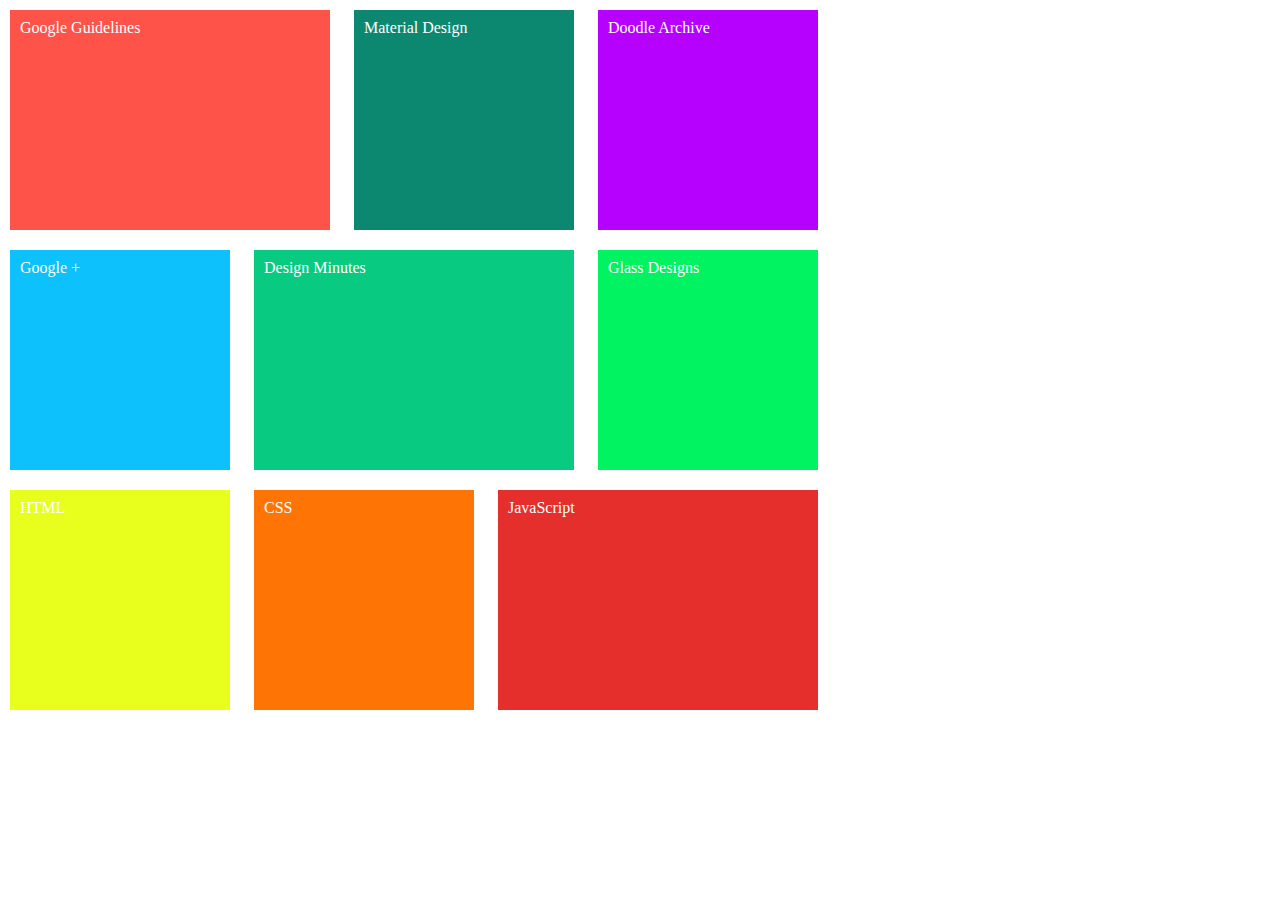
==== block-BHaaar/index.html @ 5cef0fb8 "Box Model - Assignment 3" ====
<!DOCTYPE html>
<html lang="en">
<head>
    <meta charset="UTF-8">
    <meta name="viewport" content="width=device-width, initial-scale=1.0">
    <title>Box Model - Assignment 3</title>
    <link rel="stylesheet" href="stylesheet/style.css">
</head>
<body>
    <section>
        <div>
            <span class="googleguide">Google Guidelines</span>
            <span class="materialdesign">Material Design</span>
            <span class="doodlearchive">Doodle Archive</span>
        </div>
    </section>
    <section>
        <div>
            <span class="googleplus">Google +</span>
            <span class="designminutes">Design Minutes</span>
            <span class="glassdesigns">Glass Designs</span>
        </div>
    </section>
    <section>
        <div>
            <span class="htmlbox">HTML</span>
            <span class="cssbox">CSS</span>
            <span class="jsbox">JavaScript</span>
        </div>
    </section>
</body>
</html>
---- block-BHaaar/stylesheet/style.css ----
/* http://meyerweb.com/eric/tools/css/reset/ 
   v2.0 | 20110126
   License: none (public domain)
*/

html, body, div, span, applet, object, iframe,
h1, h2, h3, h4, h5, h6, p, blockquote, pre,
a, abbr, acronym, address, big, cite, code,
del, dfn, em, img, ins, kbd, q, s, samp,
small, strike, strong, sub, sup, tt, var,
b, u, i, center,
dl, dt, dd, ol, ul, li,
fieldset, form, label, legend,
table, caption, tbody, tfoot, thead, tr, th, td,
article, aside, canvas, details, embed, 
figure, figcaption, footer, header, hgroup, 
menu, nav, output, ruby, section, summary,
time, mark, audio, video {
	margin: 0;
	padding: 0;
	border: 0;
	font-size: 100%;
	font: inherit;
	vertical-align: baseline;
}
/* HTML5 display-role reset for older browsers */
article, aside, details, figcaption, figure, 
footer, header, hgroup, menu, nav, section {
	display: block;
}
body {
	line-height: 1;
}
ol, ul {
	list-style: none;
}
blockquote, q {
	quotes: none;
}
blockquote:before, blockquote:after,
q:before, q:after {
	content: '';
	content: none;
}
table {
	border-collapse: collapse;
	border-spacing: 0;
}

/* Custom Styles */

.googleguide {
    width: 300px;
    height: 200px;
    background-color: #FE5349;
    padding: 10px;
    color: white;
    margin: 10px;
    display: inline-block;
}

.materialdesign {
    width: 200px;
    height: 200px;
    background-color: #0C8871;
    padding: 10px;
    color: white;
    margin: 10px;
    display: inline-block;
}

.doodlearchive {
    width: 200px;
    height: 200px;
    background-color:#B601FF;
    padding: 10px;
    color: white;
    margin: 10px;
    display: inline-block;
}

.googleplus {
    width: 200px;
    height: 200px;
    background-color: #0DC1FD;
    padding: 10px;
    color: white;
    margin: 10px;
    display: inline-block;
}

.designminutes {
    width: 300px;
    height: 200px;
    background-color:#08CA80;
    padding: 10px;
    color: white;
    margin: 10px;
    display: inline-block;
}

.glassdesigns {
    width: 200px;
    height: 200px;
    background-color:#01F361;
    padding: 10px;
    color: white;
    margin: 10px;
    display: inline-block;
}

.htmlbox {
    width: 200px;
    height: 200px;
    background-color:#E8FF1D;
    padding: 10px;
    color: white;
    margin: 10px;
    display: inline-block;
}

.cssbox {
    width: 200px;
    height: 200px;
    background-color:#FE7405;
    padding: 10px;
    color: white;
    margin: 10px;
    display: inline-block;
}

.jsbox {
    width: 300px;
    height: 200px;
    background-color:#E52F2D;
    padding: 10px;
    color: white;
    margin: 10px;
    display: inline-block;
}
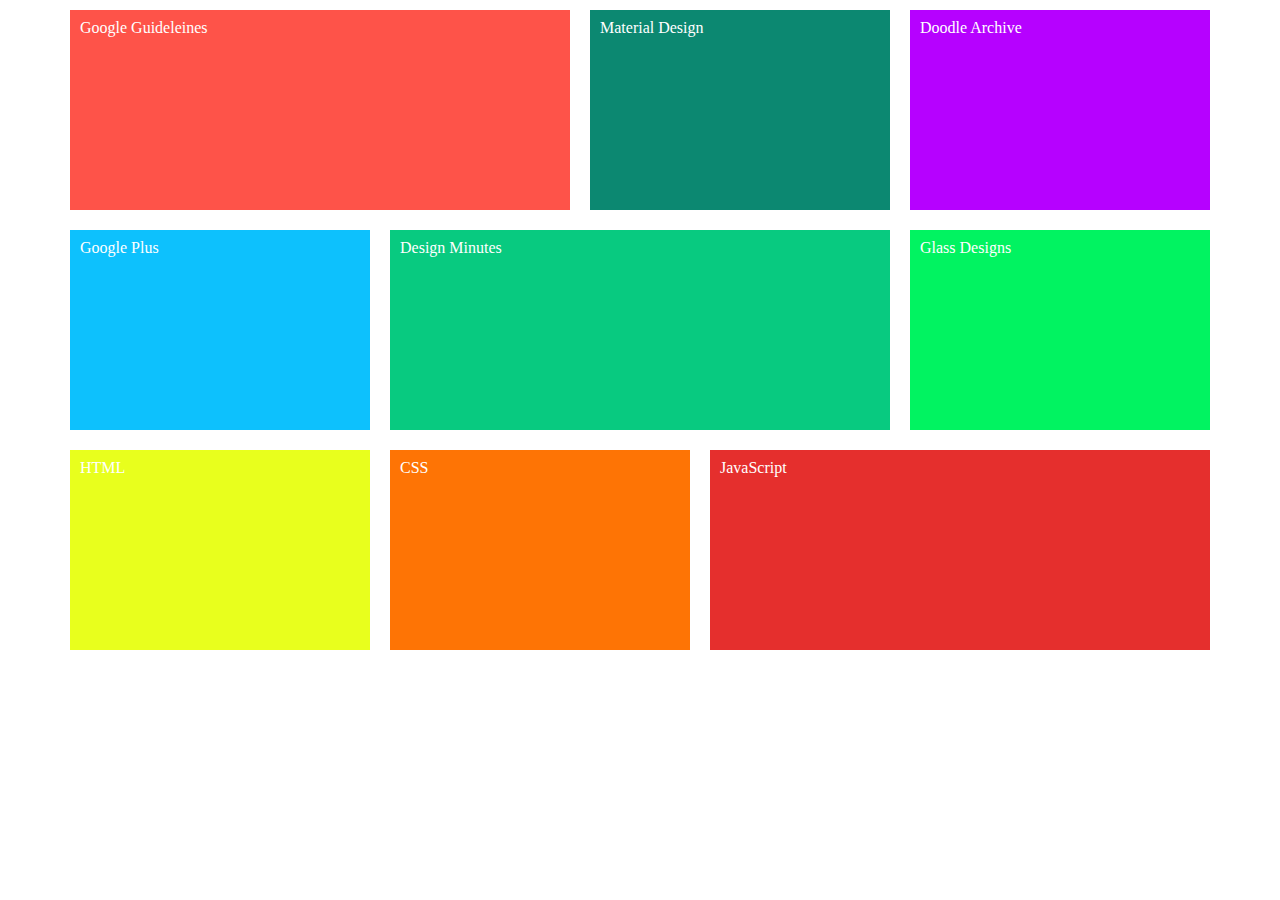
==== commit 36b798e8: "Refactored after feedback" ====
--- a/block-BHaaar/index.html
+++ b/block-BHaaar/index.html
@@ -7,26 +7,38 @@
     <link rel="stylesheet" href="stylesheet/style.css">
 </head>
 <body>
-    <section>
-        <div>
-            <span class="googleguide">Google Guidelines</span>
-            <span class="materialdesign">Material Design</span>
-            <span class="doodlearchive">Doodle Archive</span>
-        </div>
-    </section>
-    <section>
-        <div>
-            <span class="googleplus">Google +</span>
-            <span class="designminutes">Design Minutes</span>
-            <span class="glassdesigns">Glass Designs</span>
-        </div>
-    </section>
-    <section>
-        <div>
-            <span class="htmlbox">HTML</span>
-            <span class="cssbox">CSS</span>
-            <span class="jsbox">JavaScript</span>
-        </div>
-    </section>
+    <main>
+        <section>
+            <div class="box big-box google">
+                <p>Google Guideleines</p>
+            </div>
+            <div class="box material">
+                <p>Material Design</p>
+            </div>
+            <div class="box doodle">
+                <p>Doodle Archive</p>
+            </div>
+
+            <div class="box googleplus">
+                <p>Google Plus</p>
+            </div>
+            <div class="box big-box designminutes">
+                <p>Design Minutes</p>
+            </div>
+            <div class="box glassdesigns">
+                <p>Glass Designs</p>
+            </div>
+
+            <div class="box htmlbox">
+                <p>HTML</p>
+            </div>
+            <div class="box cssbox">
+                <p>CSS</p>
+            </div>
+            <div class="box big-box jsbox">
+                <p>JavaScript</p>
+            </div>
+        </section>
+    </main>
 </body>
 </html>--- a/block-BHaaar/stylesheet/style.css
+++ b/block-BHaaar/stylesheet/style.css
@@ -49,92 +49,60 @@
 
 /* Custom Styles */
 
-.googleguide {
+section {
+    width: 1160px;
+    margin: 0 auto;
+    font-size: 0;
+}
+
+.box {
     width: 300px;
     height: 200px;
-    background-color: #FE5349;
+    background-color: aqua;
+    display: inline-block;
+    font-size: 16px;
+    margin: 10px;
+    color: white;
     padding: 10px;
-    color: white;
-    margin: 10px;
-    display: inline-block;
+    box-sizing: border-box;
 }
 
-.materialdesign {
-    width: 200px;
-    height: 200px;
-    background-color: #0C8871;
-    padding: 10px;
-    color: white;
-    margin: 10px;
-    display: inline-block;
+.big-box {
+    width:500px;
 }
 
-.doodlearchive {
-    width: 200px;
-    height: 200px;
-    background-color:#B601FF;
-    padding: 10px;
-    color: white;
-    margin: 10px;
-    display: inline-block;
+.google {
+    background-color: #FE5349;
+}
+
+.material {
+    background-color: #0C8871;
+}
+
+.doodle {
+    background-color: #B601FF;
 }
 
 .googleplus {
-    width: 200px;
-    height: 200px;
-    background-color: #0DC1FD;
-    padding: 10px;
-    color: white;
-    margin: 10px;
-    display: inline-block;
+    background-color:#0DC1FD;
 }
 
 .designminutes {
-    width: 300px;
-    height: 200px;
     background-color:#08CA80;
-    padding: 10px;
-    color: white;
-    margin: 10px;
-    display: inline-block;
 }
 
 .glassdesigns {
-    width: 200px;
-    height: 200px;
-    background-color:#01F361;
-    padding: 10px;
-    color: white;
-    margin: 10px;
-    display: inline-block;
+    background-color: #01F361;
 }
 
 .htmlbox {
-    width: 200px;
-    height: 200px;
-    background-color:#E8FF1D;
-    padding: 10px;
-    color: white;
-    margin: 10px;
-    display: inline-block;
+    background-color: #E8FF1D;
 }
 
 .cssbox {
-    width: 200px;
-    height: 200px;
-    background-color:#FE7405;
-    padding: 10px;
-    color: white;
-    margin: 10px;
-    display: inline-block;
+    background-color: #FE7405;
 }
 
 .jsbox {
-    width: 300px;
-    height: 200px;
-    background-color:#E52F2D;
-    padding: 10px;
-    color: white;
-    margin: 10px;
-    display: inline-block;
+    background-color: #E52F2D;
 }